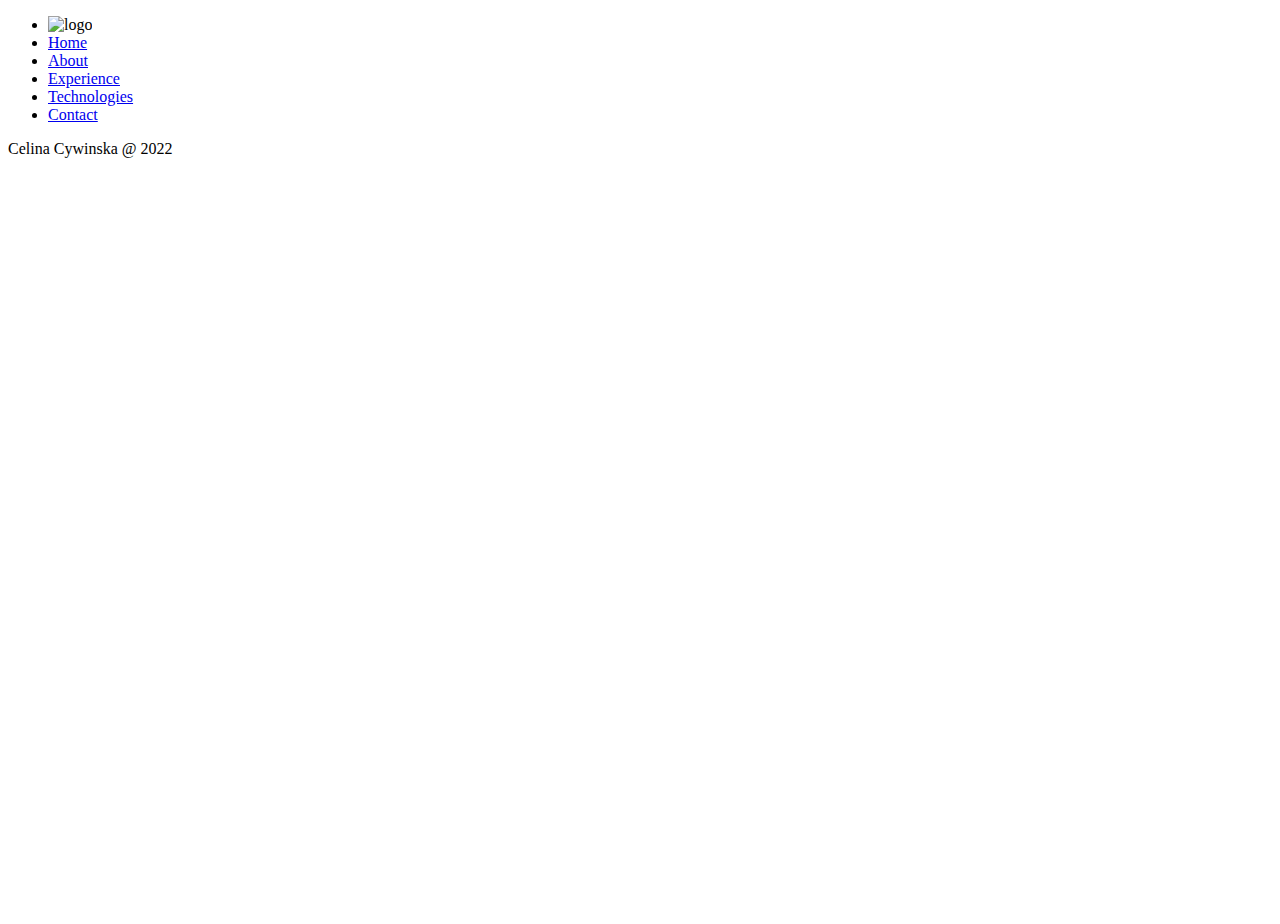
==== index.html @ 417a1c32 "Updates" ====
<!doctype html><html lang="en"><head><meta charset="utf-8"/><link rel="icon" href="/favicon.ico"/><meta name="viewport" content="width=device-width,initial-scale=1"/><meta name="theme-color" content="#000000"/><meta name="description" content="Web site created using create-react-app"/><link rel="apple-touch-icon" href="/logo192.png"/><link rel="manifest" href="/manifest.json"/><title>React App</title><script defer="defer" src="/static/js/main.da16e44f.js"></script><link href="/static/css/main.d10b2b71.css" rel="stylesheet"></head><body><noscript>You need to enable JavaScript to run this app.</noscript><div id="root"></div></body></html>
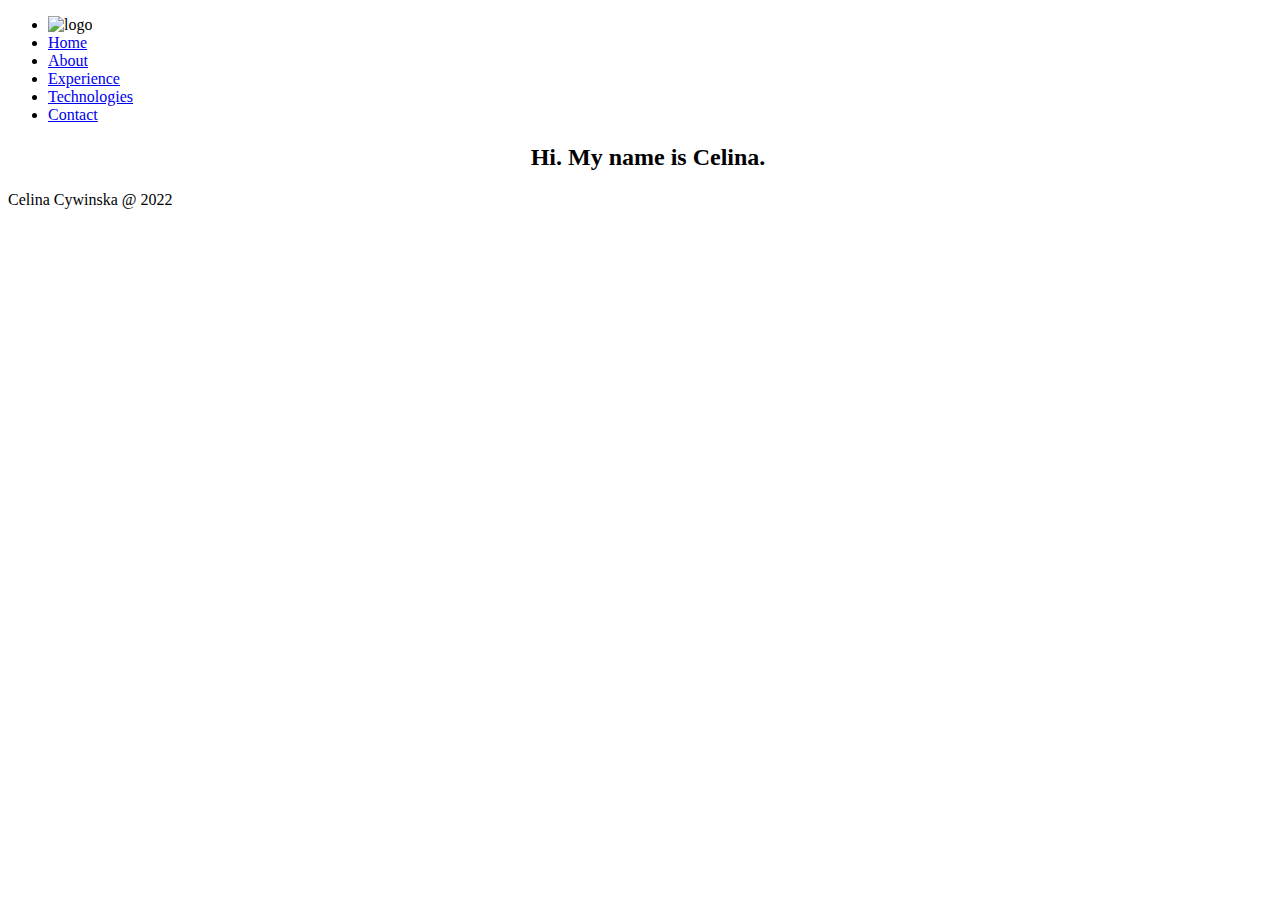
==== commit c2760f50: "Updates" ====
--- a/index.html
+++ b/index.html
@@ -1 +1 @@
-<!doctype html><html lang="en"><head><meta charset="utf-8"/><link rel="icon" href="/favicon.ico"/><meta name="viewport" content="width=device-width,initial-scale=1"/><meta name="theme-color" content="#000000"/><meta name="description" content="Web site created using create-react-app"/><link rel="apple-touch-icon" href="/logo192.png"/><link rel="manifest" href="/manifest.json"/><title>React App</title><script defer="defer" src="/static/js/main.da16e44f.js"></script><link href="/static/css/main.d10b2b71.css" rel="stylesheet"></head><body><noscript>You need to enable JavaScript to run this app.</noscript><div id="root"></div></body></html>+<!doctype html><html lang="en"><head><meta charset="utf-8"/><link rel="icon" href="/favicon.ico"/><meta name="viewport" content="width=device-width,initial-scale=1"/><meta name="theme-color" content="#000000"/><meta name="description" content="Web site created using create-react-app"/><link rel="apple-touch-icon" href="/logo192.png"/><link rel="manifest" href="/manifest.json"/><title>React App</title><script defer="defer" src="/static/js/main.4a50e6bb.js"></script><link href="/static/css/main.d10b2b71.css" rel="stylesheet"></head><body><noscript>You need to enable JavaScript to run this app.</noscript><div id="root"></div></body></html>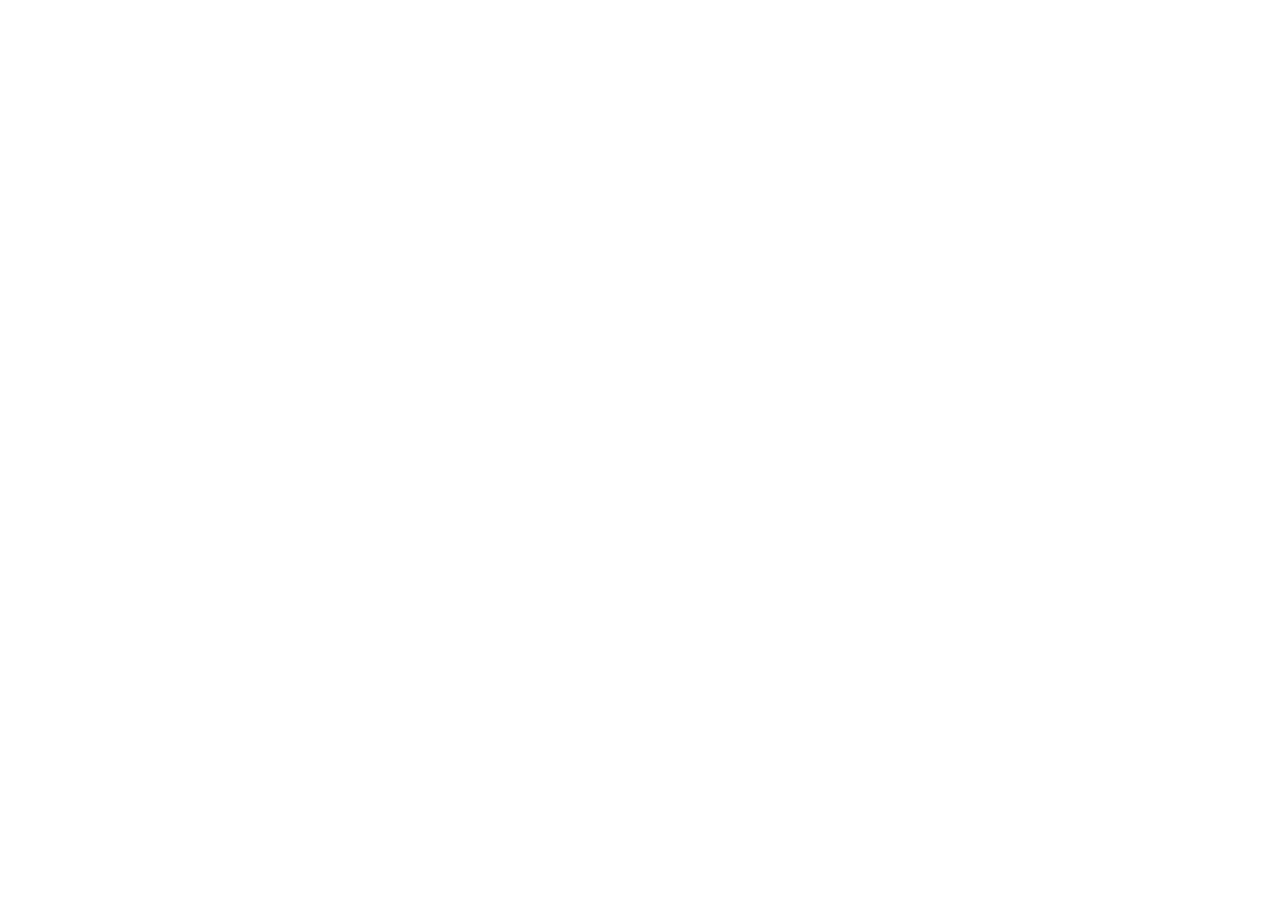
==== commit 1c4fdc1c: "Updates" ====
--- a/index.html
+++ b/index.html
@@ -1 +1 @@
-<!doctype html><html lang="en"><head><meta charset="utf-8"/><link rel="icon" href="/favicon.ico"/><meta name="viewport" content="width=device-width,initial-scale=1"/><meta name="theme-color" content="#000000"/><meta name="description" content="Web site created using create-react-app"/><link rel="apple-touch-icon" href="/logo192.png"/><link rel="manifest" href="/manifest.json"/><title>React App</title><script defer="defer" src="/static/js/main.4a50e6bb.js"></script><link href="/static/css/main.d10b2b71.css" rel="stylesheet"></head><body><noscript>You need to enable JavaScript to run this app.</noscript><div id="root"></div></body></html>+<!doctype html><html lang="en"><head><meta charset="utf-8"/><link rel="icon" href="/personal-webpage/favicon.ico"/><meta name="viewport" content="width=device-width,initial-scale=1"/><meta name="theme-color" content="#000000"/><meta name="Celina Cywinska" content="Celina Cywinska personal portfolio"/><link rel="apple-touch-icon" href="/personal-webpage/logo192.png"/><link rel="manifest" href="/personal-webpage/manifest.json"/><title>Celina Cywinska</title><script defer="defer" src="/personal-webpage/static/js/main.9f6e26a8.js"></script><link href="/personal-webpage/static/css/main.04806d3e.css" rel="stylesheet"></head><body><noscript>You need to enable JavaScript to run this app.</noscript><div id="root"></div></body></html>